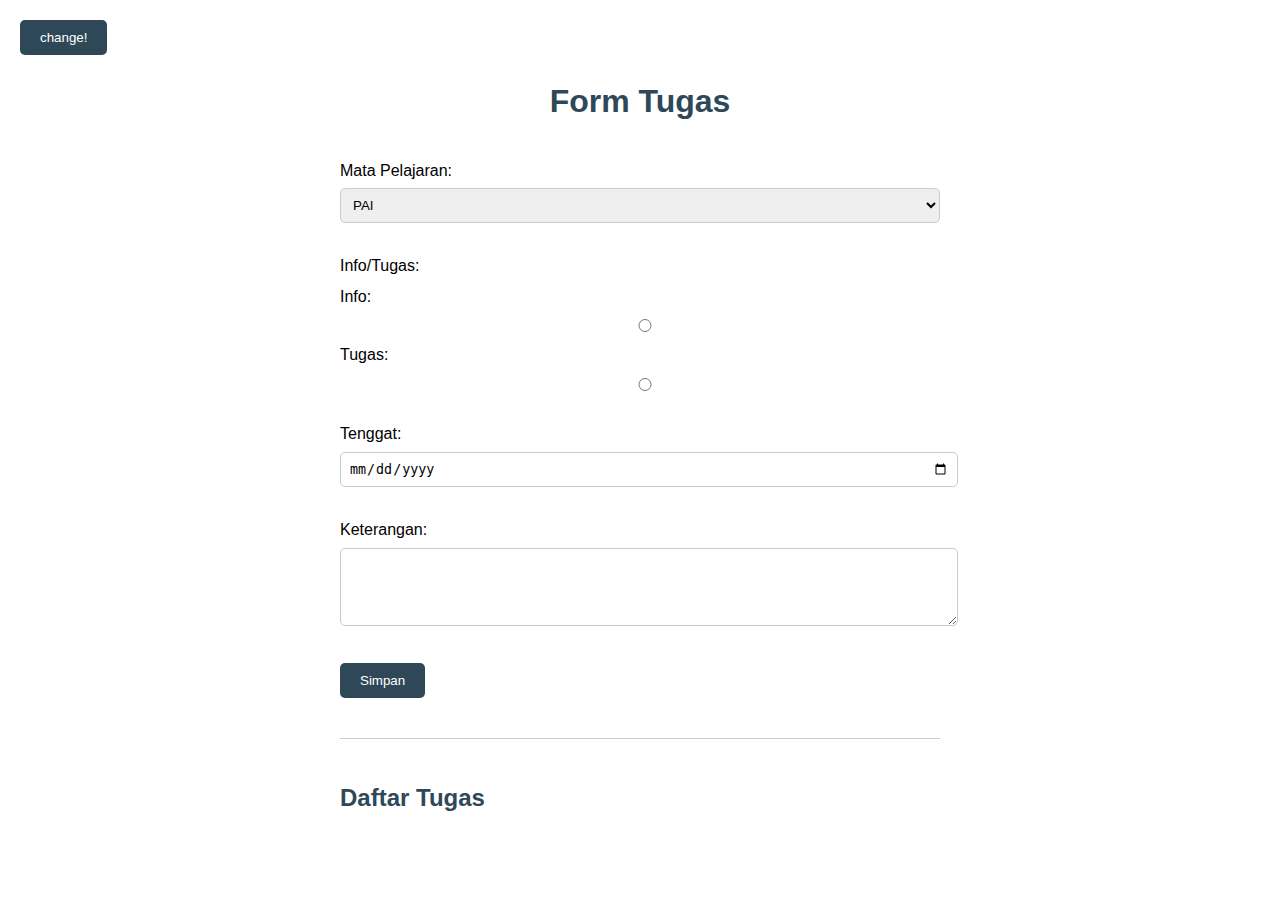
==== index.html @ 6936efff "Add files via upload" ====
<!DOCTYPE html>
<html>
<head>
    <title>Form Tugas</title>
    <style>
        #daftarTugas li {
            white-space: pre-line;
        }
    </style>
    <link rel="stylesheet" href="styles.css"> <!-- Menghubungkan ke file CSS eksternal -->
</head>
<body>
    <button id="mode">change!</button>
    <button id="openLinkButton" style="display: none;">Buka Link</button>
    <header>
        <h1>Form Tugas</h1>
    </header>
    <main>
        <form id="formTugas">
            <div class="form-group">
                <label for="mataPelajaran">Mata Pelajaran:</label>
                <select name="mapel" id="mataPelajaran">
                    <option>PAI</option>
                    <option>PRODUKTIF</option>
                    <option>Bahasa Inggris</option>
                    <option>Bahasa Indonesia</option>
                    <option>Pendidikan Jasmani, Olahraga dan Kesehatan</option>
                    <option>Matematika</option>
                    <option>Pendidikan KewargaNegaraan</option>
                    <option>Sejarah</option>
                    <option>Produk kreatif dan kewirausahaan</option>
                    <option>Konsentrasi Keahlian</option>
                </select>
            </div>

            <div class="form-group">
                <label for="infoTugas">Info/Tugas:</label>
                <label for="info">Info:</label>
                <input type="radio" id="info" name="infoTugas" value="info" required>
                <label for="tugas">Tugas:</label>
                <input type="radio" id="tugas" name="infoTugas" value="tugas" required>
            </div>

            <div class="form-group">
                <label for="tenggat">Tenggat:</label>
                <input type="date" id="tenggat" required>
            </div>

            <div class="form-group">
                <label for="keterangan">Keterangan:</label>
                <textarea id="keterangan" rows="4" cols="50"></textarea>
            </div>

            <button type="submit">Simpan</button>
        </form>

        <section>
            <h2>Daftar Tugas</h2>
            <ul id="daftarTugas"></ul>
        </section>
    </main>
    <script src="main.js"></script> <!-- Menghubungkan ke file JavaScript eksternal -->
</body>
</html>
---- styles.css ----
body {
    transition: background-color 0.3s ease;
    font-family: Arial, sans-serif;
    line-height: 1.6;
    margin: 20px;
}

.dark-mode {
    background-color: #333;
    color: #fff;
  }
  .dark-mode h1,
  .dark-mode h2 {
      color: #fff;
  }


header {
    text-align: center;
    margin-bottom: 30px;
}

h1 {
    color: #2f4858;
}

main {
    max-width: 600px;
    margin: 0 auto;
}

form {
    margin-bottom: 30px;
}

.form-group {
    margin-bottom: 20px;
}

.form-group label {
    display: block;
    margin-bottom: 5px;
}

form input[type="radio"],
form input[type="date"],
form textarea,
form select {
    margin-bottom: 10px;
    padding: 8px;
    width: 100%;
    border: 1px solid #ccc;
    border-radius: 5px;
}

form input[type="radio"] + label {
    margin-right: 20px;
}

button {
    background-color: #2f4858;
    color: white;
    padding: 10px 20px;
    border: none;
    border-radius: 5px;
    cursor: pointer;
    transition: background-color 0.3s;
}

button:hover {
    background-color: #1c2e3d;
}

section {
    border-top: 1px solid #ccc;
    padding-top: 20px;
    margin-top: 40px;
}

h2 {
    color: #2f4858;
}

#daftarTugas {
    list-style: none;
    padding: 0;
}

#daftarTugas li {
    margin-bottom: 15px;
    padding: 10px;
    background-color: #f2f2f2;
    color: #1c2e3d;
    border-radius: 5px;
    box-shadow: 0 2px 5px rgba(0, 0, 0, 0.1);
}

.dark-mode #daftarTugas li {
    background-color: rgb(106 104 104);
    color: #ffffff;
}

#daftarTugas li:hover {
    background-color: #e0e0e0;
}

.dark-mode #daftarTugas li:hover {
    background-color: #9e9e9e;
}

/* Gaya tombol "Salin" */
.salin-btn {
    background-color: #2f4858;
    color: white;
    padding: 5px 10px;
    border: none;
    border-radius: 3px;
    cursor: pointer;
    margin-left: 10px;
    transition: background-color 0.3s;
}

.salin-btn:hover {
    background-color: #1c2e3d;
}
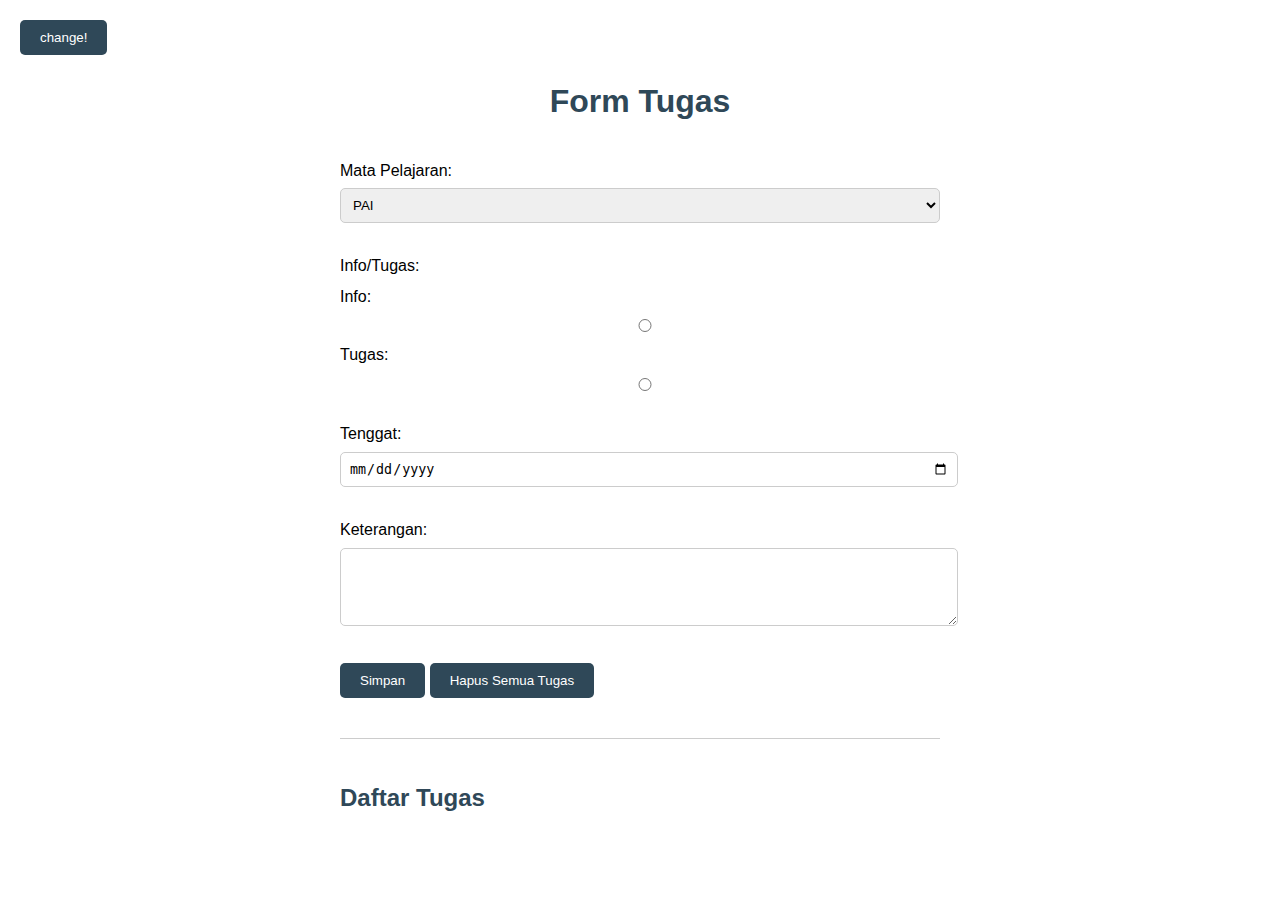
==== commit 1e53f75a: "Add files via upload" ====
--- a/index.html
+++ b/index.html
@@ -2,12 +2,13 @@
 <html>
 <head>
     <title>Form Tugas</title>
+    <meta name="viewport" content="width=device-width, initial-scale=1.0">
+    <link rel="stylesheet" href="styles.css"> <!-- Menghubungkan ke file CSS eksternal -->
     <style>
         #daftarTugas li {
             white-space: pre-line;
         }
     </style>
-    <link rel="stylesheet" href="styles.css"> <!-- Menghubungkan ke file CSS eksternal -->
 </head>
 <body>
     <button id="mode">change!</button>
@@ -26,9 +27,9 @@
                     <option>Bahasa Indonesia</option>
                     <option>Pendidikan Jasmani, Olahraga dan Kesehatan</option>
                     <option>Matematika</option>
-                    <option>Pendidikan KewargaNegaraan</option>
+                    <option>Pendidikan Kewarganegaraan</option>
                     <option>Sejarah</option>
-                    <option>Produk kreatif dan kewirausahaan</option>
+                    <option>Produk Kreatif dan Kewirausahaan</option>
                     <option>Konsentrasi Keahlian</option>
                 </select>
             </div>
@@ -52,13 +53,13 @@
             </div>
 
             <button type="submit">Simpan</button>
-        </form>
-
+            <button id="hapusSemuaBtn">Hapus Semua Tugas</button>
+        </form> 
         <section>
             <h2>Daftar Tugas</h2>
             <ul id="daftarTugas"></ul>
         </section>
     </main>
-    <script src="main.js"></script> <!-- Menghubungkan ke file JavaScript eksternal -->
+    <script src="Main.js"></script> <!-- Menghubungkan ke file JavaScript eksternal -->
 </body>
 </html>
--- a/styles.css
+++ b/styles.css
@@ -4,6 +4,12 @@
     font-family: Arial, sans-serif;
     line-height: 1.6;
     margin: 20px;
+}
+
+@media (max-width: 768px) {
+    body {
+        margin: 10px;
+    }
 }
 
 .dark-mode {
@@ -109,7 +115,6 @@
     background-color: #9e9e9e;
 }
 
-/* Gaya tombol "Salin" */
 .salin-btn {
     background-color: #2f4858;
     color: white;
@@ -124,3 +129,18 @@
 .salin-btn:hover {
     background-color: #1c2e3d;
 }
+
+.hapus-btn {
+    background-color: #d9534f;
+    color: white;
+    padding: 5px 10px;
+    border: none;
+    border-radius: 3px;
+    cursor: pointer;
+    margin-left: 10px;
+    transition: background-color 0.3s;
+}
+
+.hapus-btn:hover {
+    background-color: #c9302c;
+}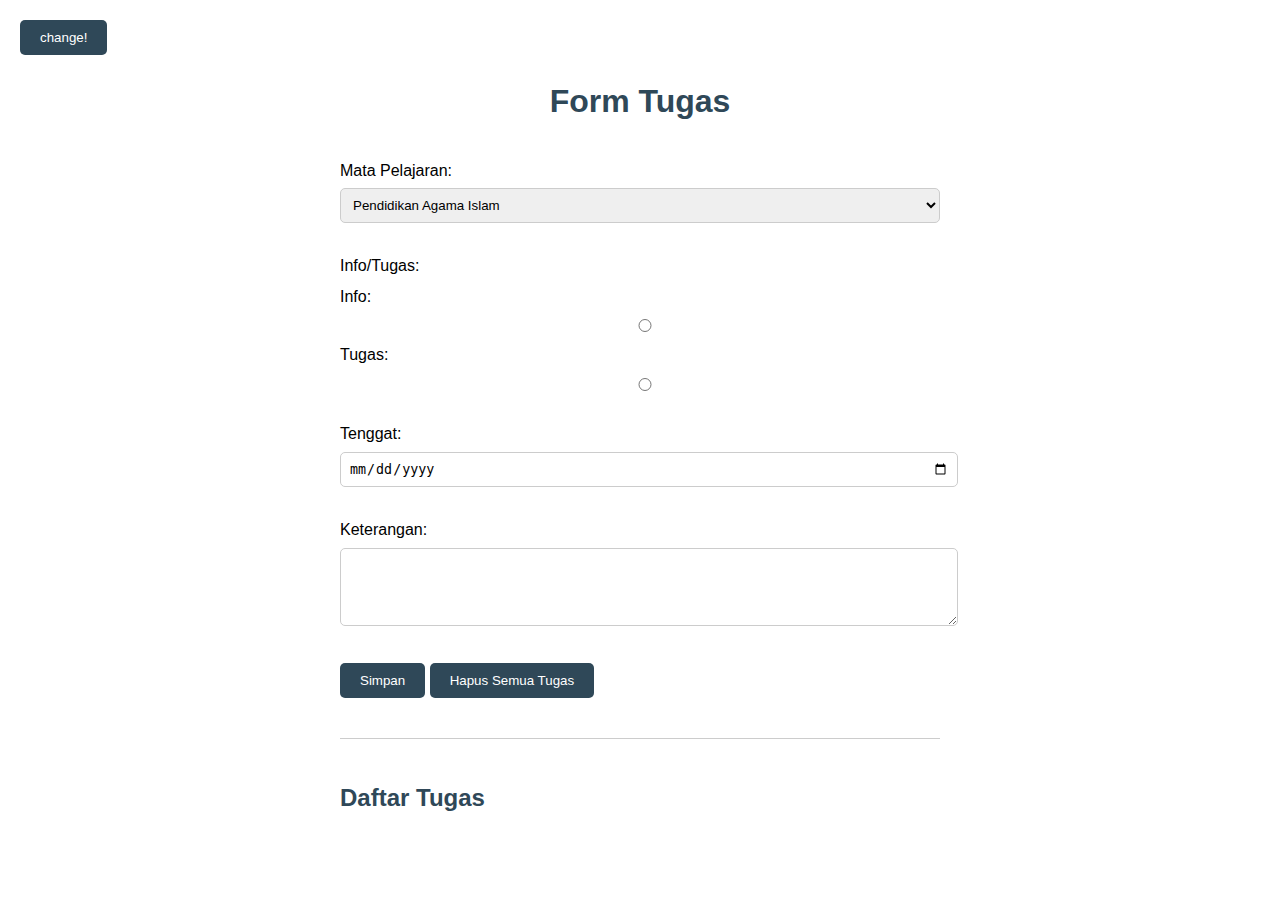
==== commit 9509ed73: "Update index.html" ====
--- a/index.html
+++ b/index.html
@@ -12,7 +12,6 @@
 </head>
 <body>
     <button id="mode">change!</button>
-    <button id="openLinkButton" style="display: none;">Buka Link</button>
     <header>
         <h1>Form Tugas</h1>
     </header>
@@ -21,8 +20,8 @@
             <div class="form-group">
                 <label for="mataPelajaran">Mata Pelajaran:</label>
                 <select name="mapel" id="mataPelajaran">
-                    <option>PAI</option>
-                    <option>PRODUKTIF</option>
+                    <option>Pendidikan Agama Islam</option>
+                    <option>Produktif</option>
                     <option>Bahasa Inggris</option>
                     <option>Bahasa Indonesia</option>
                     <option>Pendidikan Jasmani, Olahraga dan Kesehatan</option>
@@ -31,6 +30,7 @@
                     <option>Sejarah</option>
                     <option>Produk Kreatif dan Kewirausahaan</option>
                     <option>Konsentrasi Keahlian</option>
+                    <option>Lainnya</option>
                 </select>
             </div>
 
